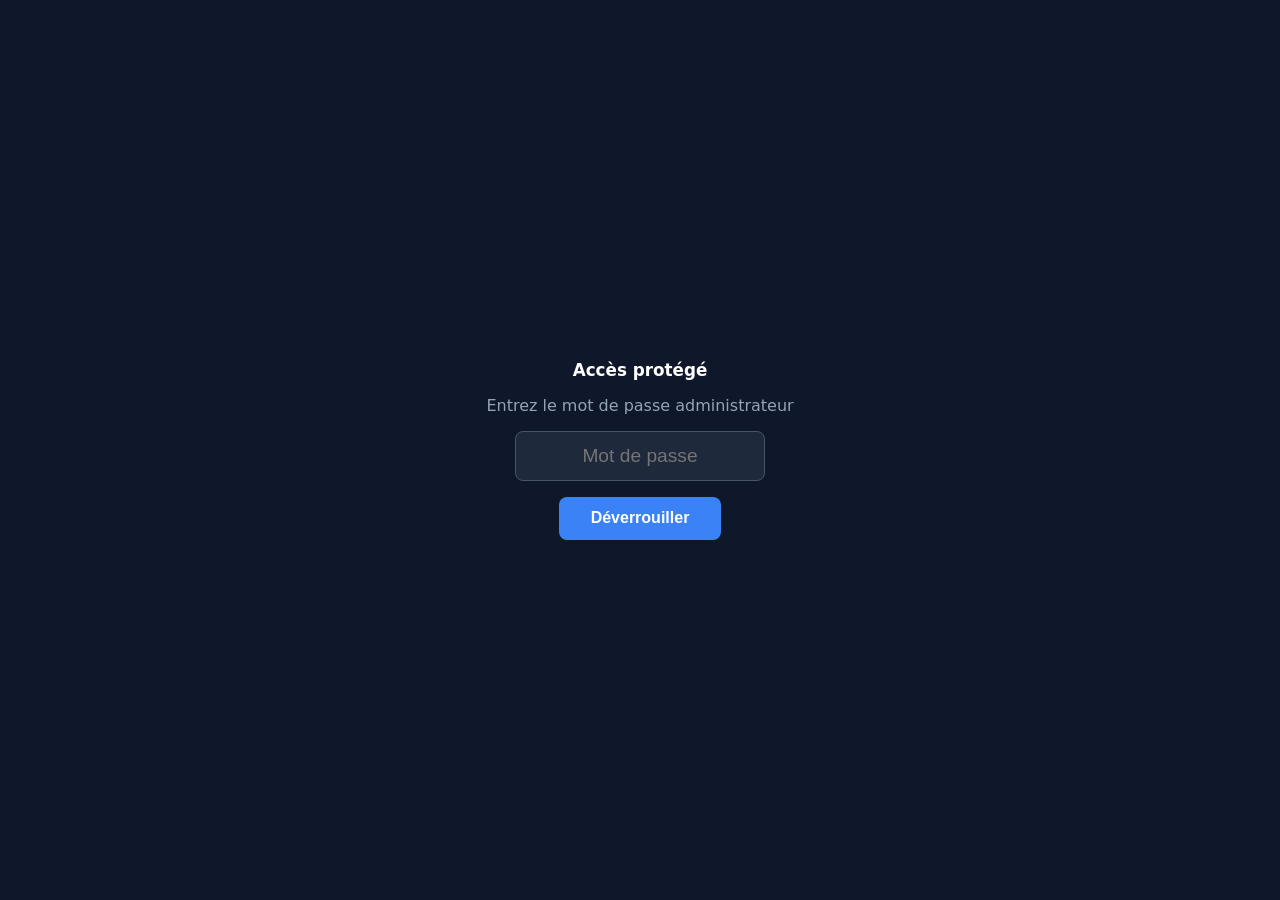
==== index.html @ da270c1a "Refactor index.html for improved layout and functionality Updated styles and structure for the appli" ====
<!DOCTYPE html>
<html lang="fr">
<head>
  <meta charset="UTF-8">
  <meta name="viewport" content="width=device-width, initial-scale=1.0">
  <title>Fusion Projet Kevin</title>
  <link rel="stylesheet" href="css/style.css">
  <style>
    /* Styles de base intégrés */
    body { font-family: system-ui, sans-serif; background-color: #0f172a; color: white; margin: 0; height: 100vh; display: flex; flex-direction: column; overflow: hidden; }
    #lockScreen { position: fixed; inset: 0; background: #0f172a; z-index: 9999; display: flex; flex-direction: column; justify-content: center; align-items: center; }
    input[type="password"] { padding: 0.8rem; border-radius: 8px; border: 1px solid #475569; background: #1e293b; color: white; width: 250px; text-align: center; margin-bottom: 1rem; font-size: 1.2rem; }
    button { padding: 0.8rem 2rem; background: #3b82f6; color: white; border: none; border-radius: 8px; font-weight: bold; cursor: pointer; font-size: 1rem; }
    button:active { background: #2563eb; }
    .hidden { display: none !important; }
    
    /* Styles de l'application */
    #appContent { display: flex; flex-direction: column; height: 100vh; }
    header { padding: 1rem; background: #1e293b; display: flex; justify-content: space-between; align-items: center; z-index: 10; }
    .filters { padding: 1rem; background: #1e293b; display: flex; gap: 1rem; flex-wrap: wrap; z-index: 10; border-bottom: 1px solid #334155; }
    select { padding: 0.5rem; border-radius: 6px; background: #0f172a; color: white; border: 1px solid #475569; }
    main { flex: 1; position: relative; background: #0f172a; }
    iframe { width: 100%; height: 100%; border: none; }
  </style>
</head>
<body>

  <!-- ÉCRAN DE VERROUILLAGE -->
  <div id="lockScreen">
    <h2 style="margin-bottom: 1rem;">Accès protégé</h2>
    <p style="color: #94a3b8; margin-bottom: 1rem;">Entrez le mot de passe administrateur</p>
    <input type="password" id="passwordInput" placeholder="Mot de passe" autocomplete="off">
    <button onclick="verifierMotDePasse()">Déverrouiller</button>
    <p id="errorMsg" style="color: #ef4444; margin-top: 1rem; display: none;">Mot de passe incorrect</p>
  </div>

  <!-- VOTRE APPLICATION -->
  <div id="appContent" class="hidden">
    <header>
      <h1 style="margin: 0; font-size: 1.2rem;">Tableau de bord Kevin</h1>
    </header>
    
    <!-- Filtres -->
    <div class="filters">
      <select id="moduleSelect">
        <option value="diagnostic">Auto-Diagnostic</option>
        <option value="bykevin">ByKevin</option>
        <option value="aide">Aide Technique</option>
        <option value="incendie">Étude Incendie</option>
        <option value="tech2026">2026Tech</option>
        <option value="autolegal">Auto-Legal (Lovable)</option>
      </select>

      <select id="techBaseSelect">
        <option value="">— Base technique véhicule —</option>
        <option value="moteur">Moteur / Injection</option>
        <option value="freinage">Freinage / ABS</option>
        <option value="electricite">Électricité / Calculateurs</option>
        <option value="carrosserie">Carrosserie / Structure</option>
        <option value="legal">Cadre juridique véhicule</option>
      </select>
    </div>

    <!-- Zone d'affichage des projets -->
    <main>
      <iframe id="moduleFrame" src="https://expertkevin06-cell.github.io/auto-diagnostic/" title="Module"></iframe>
    </main>
  </div>

  <script>
    // --- 1. GESTION DU MOT DE PASSE ---
    const MOT_DE_PASSE_ADMIN = "Kevin83600";

    function verifierMotDePasse() {
      const saisie = document.getElementById('passwordInput').value;
      const erreur = document.getElementById('errorMsg');
      
      if (saisie === MOT_DE_PASSE_ADMIN) {
        document.getElementById('lockScreen').style.display = 'none';
        document.getElementById('appContent').classList.remove('hidden');
      } else {
        erreur.style.display = 'block';
        document.getElementById('passwordInput').value = '';
      }
    }

    document.getElementById('passwordInput').addEventListener('keypress', function (e) {
      if (e.key === 'Enter') verifierMotDePasse();
    });

    // --- 2. GESTION DES MODULES (IFRAMES) ---
    const modules = {
      diagnostic: 'https://expertkevin06-cell.github.io/auto-diagnostic/',
      bykevin:    'https://expertkevin06-cell.github.io/bykevin/',
      aide:       'https://expertkevin06-cell.github.io/mon-aide-technique/',
      incendie:   'https://expertkevin06-cell.github.io/etude-incendie-by-kevin/',
      tech2026:   'https://expertkevin06-cell.github.io/2026tech/',
      autolegal:  'https://auto-legal-by-kevin.lovable.app/'
    };

    document.getElementById('moduleSelect').addEventListener('change', (e) => {
      const url = modules[e.target.value];
      if (url) document.getElementById('moduleFrame').src = url;
    });

    // --- 3. GESTION DES BASES TECHNIQUES ---
    const techBases = {
      moteur: "Codes défaut, procédures de diagnostic, schémas d'injection (À compléter).",
      freinage: "Valeurs de référence, procédures de purge, codes ABS (À compléter).",
      electricite: "Schémas électriques, affectation des broches, protocoles CAN (À compléter).",
      carrosserie: "Points de soudure, tolérances de mesure, procédures de redressage (À compléter).",
      legal: "Qualification juridique, articles applicables, démarches et délais (À compléter)."
    };

    document.getElementById('techBaseSelect').addEventListener('change', (e) => {
      const key = e.target.value;
      const frame = document.getElementById('moduleFrame');
      if (!key) {
        frame.src = modules[document.getElementById('moduleSelect').value];
        return;
      }
      // On affiche la base technique dans l'iframe sous forme de texte HTML simple
      const htmlContent = `
        <html><body style="background:#0f172a; color:white; font-family:sans-serif; padding:2rem;">
          <h2>Base technique : ${e.target.options[e.target.selectedIndex].text}</h2>
          <p style="color:#94a3b8; margin-top:1rem;">${techBases[key]}</p>
        </body></html>
      `;
      frame.srcdoc = htmlContent;
    });
  </script>

</body>
</html>
---- css/style.css ----
* { margin: 0; padding: 0; box-sizing: border-box; }

:root {
  --bg: #0f172a;
  --panel: #1e293b;
  --panel-2: #273549;
  --border: #475569;
  --text: #e2e8f0;
  --muted: #94a3b8;
  --primary: #3b82f6;
  --success: #10b981;
  --danger: #ef4444;
}

body {
  font-family: system-ui, -apple-system, "Segoe UI", sans-serif;
  background: var(--bg);
  color: var(--text);
  min-height: 100vh;
  overflow-x: hidden;
  position: relative;
}

/* ---------- Arrière-plan animé ---------- */
.bg-layer {
  position: fixed;
  inset: 0;
  pointer-events: none;
  z-index: 0;
  overflow: hidden;
}

.moving-car {
  position: absolute;
  bottom: 12%;
  width: 130px;
  opacity: 0.22;
  animation: drive 14s linear infinite;
}

@keyframes drive {
  0%   { left: -160px; }
  100% { left: 110%; }
}

.walking-goddess {
  position: absolute;
  bottom: 6%;
  right: 4%;
  width: 90px;
  opacity: 0.18;
  animation: walk 2.8s ease-in-out infinite alternate;
}

@keyframes walk {
  from { transform: translateY(0) rotate(-4deg); }
  to   { transform: translateY(-12px) rotate(4deg); }
}

/* ---------- En-tête ---------- */
header {
  position: relative;
  z-index: 2;
  display: flex;
  justify-content: space-between;
  align-items: center;
  padding: 1rem 1.5rem;
  background: rgba(30, 41, 59, 0.85);
  backdrop-filter: blur(10px);
  border-bottom: 1px solid var(--border);
}

h1 { font-size: 1.2rem; letter-spacing: 0.3px; }
h2 { font-size: 1.05rem; margin-bottom: 0.6rem; }
h3 { font-size: 0.95rem; margin-bottom: 0.4rem; color: var(--primary); }

#adminBtn {
  padding: 0.5rem 1rem;
  background: var(--primary);
  color: white;
  border: none;
  border-radius: 8px;
  cursor: pointer;
  font-weight: 500;
  transition: background 0.2s;
}
#adminBtn:hover { background: #2563eb; }

.hidden { display: none !important; }

/* ---------- Filtres ---------- */
.filters {
  position: relative;
  z-index: 2;
  display: flex;
  gap: 1rem;
  padding: 1rem 1.5rem;
  flex-wrap: wrap;
  align-items: center;
  background: rgba(30, 41, 59, 0.7);
  border-bottom: 1px solid var(--border);
}

select, input[type="text"], input[type="password"] {
  padding: 0.5rem 0.8rem;
  border-radius: 8px;
  border: 1px solid var(--border);
  background: var(--panel);
  color: var(--text);
  font-size: 0.9rem;
  outline: none;
  transition: border-color 0.2s;
}
select:focus, input:focus { border-color: var(--primary); }

label {
  display: flex;
  align-items: center;
  gap: 0.35rem;
  font-size: 0.88rem;
  cursor: pointer;
  color: var(--muted);
}
label input { accent-color: var(--primary); }

/* ---------- Zone principale ---------- */
#moduleContainer {
  position: relative;
  z-index: 2;
  height: calc(100vh - 200px);
  margin: 1rem;
  border-radius: 12px;
  overflow: hidden;
  background: var(--panel);
  border: 1px solid var(--border);
}

#moduleFrame { width: 100%; height: 100%; border: none; }

/* ---------- Base technique ---------- */
#techPanel {
  position: relative;
  z-index: 2;
  margin: 0 1rem 1rem;
  padding: 1rem;
  background: var(--panel-2);
  border-radius: 12px;
  border: 1px solid var(--border);
  min-height: 60px;
}

#techContent h3 { color: var(--primary); margin-bottom: 0.5rem; }
#techContent p { color: var(--muted); line-height: 1.5; font-size: 0.9rem; }

/* ---------- Cartes ---------- */
.card {
  background: var(--panel-2);
  border: 1px solid var(--border);
  border-radius: 10px;
  padding: 1rem;
  margin-bottom: 0.8rem;
}

/* ---------- Accès tiers ---------- */
.access-item {
  display: flex;
  justify-content: space-between;
  align-items: center;
  padding: 0.6rem 0.8rem;
  margin-bottom: 0.5rem;
  border-radius: 8px;
  background: var(--panel-2);
  border-left: 4px solid var(--border);
}
.access-item.granted { border-left-color: var(--success); }
.access-item.revoked { border-left-color: var(--danger); }

.access-item button {
  padding: 0.35rem 0.8rem;
  background: var(--danger);
  color: white;
  border: none;
  border-radius: 6px;
  cursor: pointer;
  font-size: 0.8rem;
}

/* ---------- Boutons génériques ---------- */
.btn {
  padding: 0.5rem 1rem;
  border: none;
  border-radius: 8px;
  cursor: pointer;
  font-weight: 500;
  transition: opacity 0.2s;
}
.btn:hover { opacity: 0.85; }
.btn-primary { background: var(--primary); color: white; }
.btn-success { background: var(--success); color: white; }
.btn-danger  { background: var(--danger); color: white; }

/* ---------- Page admin ---------- */
.admin-main {
  position: relative;
  z-index: 2;
  padding: 2rem;
  max-width: 640px;
  margin: 0 auto;
}

.section { margin-bottom: 2rem; }

#passwordStatus {
  margin: 0.5rem 0 1rem;
  font-size: 0.9rem;
  color: var(--muted);
}
#passwordStatus.ok { color: var(--success); }
#passwordStatus.warn { color: #f59e0b; }
#passwordStatus.err { color: var(--danger); }

.row {
  display: flex;
  gap: 0.5rem;
  margin: 0.5rem 0;
}
.row input { flex: 1; }
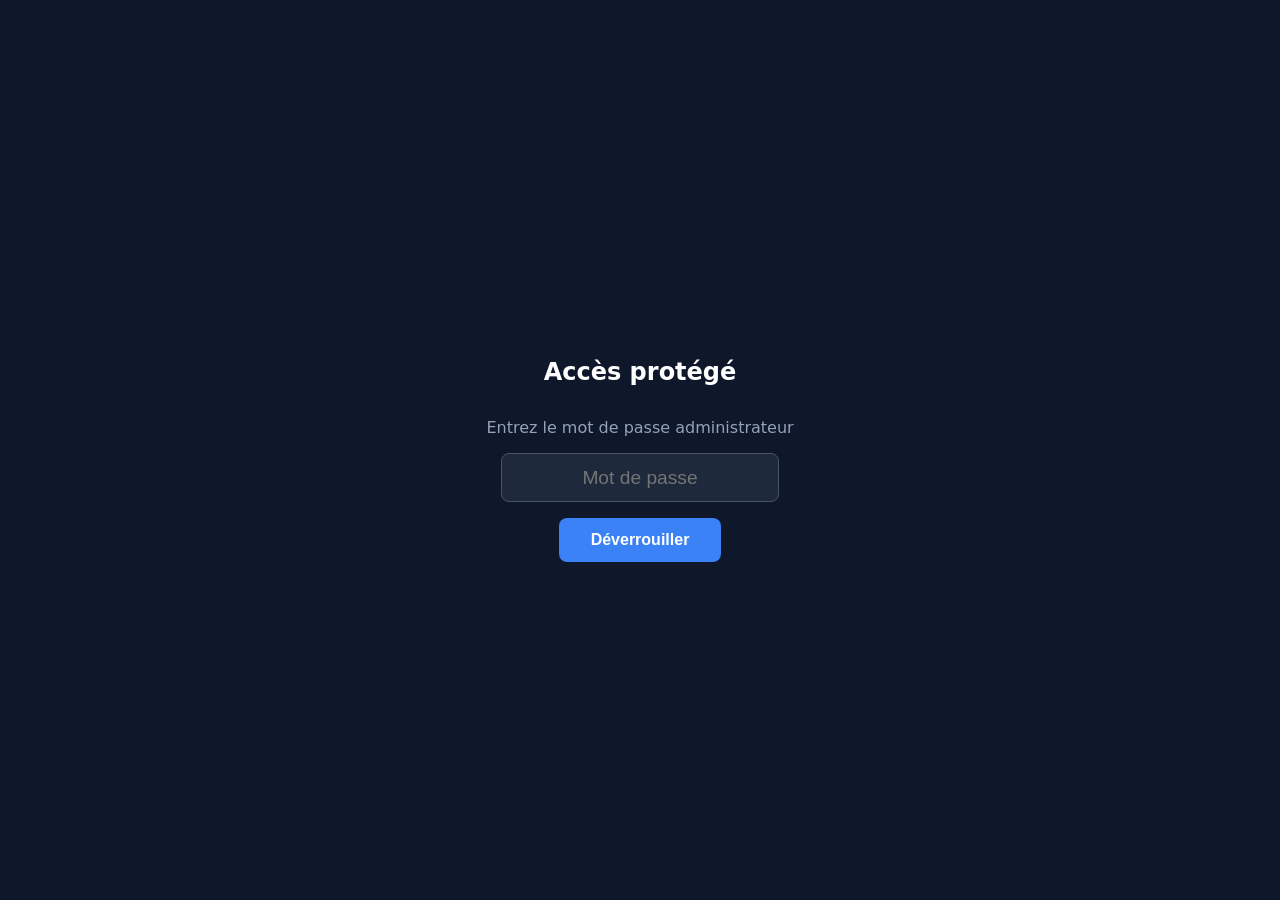
==== commit a3a80aa4: "Enhance index.html with additional styles and comments" ====
--- a/index.html
+++ b/index.html
@@ -4,10 +4,17 @@
   <meta charset="UTF-8">
   <meta name="viewport" content="width=device-width, initial-scale=1.0">
   <title>Fusion Projet Kevin</title>
-  <link rel="stylesheet" href="css/style.css">
+  
+  <!-- Lien vers le manifeste pour l'icône et l'application (PWABuilder) -->
+  <link rel="manifest" href="manifest.json">
+  <link rel="apple-touch-icon" href="assets/icon-192.png">
+  <meta name="theme-color" content="#1e293b">
+
   <style>
     /* Styles de base intégrés */
     body { font-family: system-ui, sans-serif; background-color: #0f172a; color: white; margin: 0; height: 100vh; display: flex; flex-direction: column; overflow: hidden; }
+    
+    /* Écran de verrouillage */
     #lockScreen { position: fixed; inset: 0; background: #0f172a; z-index: 9999; display: flex; flex-direction: column; justify-content: center; align-items: center; }
     input[type="password"] { padding: 0.8rem; border-radius: 8px; border: 1px solid #475569; background: #1e293b; color: white; width: 250px; text-align: center; margin-bottom: 1rem; font-size: 1.2rem; }
     button { padding: 0.8rem 2rem; background: #3b82f6; color: white; border: none; border-radius: 8px; font-weight: bold; cursor: pointer; font-size: 1rem; }
@@ -16,9 +23,9 @@
     
     /* Styles de l'application */
     #appContent { display: flex; flex-direction: column; height: 100vh; }
-    header { padding: 1rem; background: #1e293b; display: flex; justify-content: space-between; align-items: center; z-index: 10; }
+    header { padding: 1rem; background: #1e293b; display: flex; justify-content: space-between; align-items: center; z-index: 10; border-bottom: 1px solid #334155; }
     .filters { padding: 1rem; background: #1e293b; display: flex; gap: 1rem; flex-wrap: wrap; z-index: 10; border-bottom: 1px solid #334155; }
-    select { padding: 0.5rem; border-radius: 6px; background: #0f172a; color: white; border: 1px solid #475569; }
+    select { padding: 0.5rem; border-radius: 6px; background: #0f172a; color: white; border: 1px solid #475569; font-size: 0.95rem; }
     main { flex: 1; position: relative; background: #0f172a; }
     iframe { width: 100%; height: 100%; border: none; }
   </style>
@@ -40,7 +47,7 @@
       <h1 style="margin: 0; font-size: 1.2rem;">Tableau de bord Kevin</h1>
     </header>
     
-    <!-- Filtres -->
+    <!-- Filtres et Menus Déroulants -->
     <div class="filters">
       <select id="moduleSelect">
         <option value="diagnostic">Auto-Diagnostic</option>
@@ -49,6 +56,8 @@
         <option value="incendie">Étude Incendie</option>
         <option value="tech2026">2026Tech</option>
         <option value="autolegal">Auto-Legal (Lovable)</option>
+        <option value="rapport">Expert Auto (Rapport Juridique)</option>
+        <option value="autodiag">AutoDiag Pro (Formation)</option>
       </select>
 
       <select id="techBaseSelect">
@@ -61,7 +70,7 @@
       </select>
     </div>
 
-    <!-- Zone d'affichage des projets -->
+    <!-- Zone d'affichage des projets (Iframe) -->
     <main>
       <iframe id="moduleFrame" src="https://expertkevin06-cell.github.io/auto-diagnostic/" title="Module"></iframe>
     </main>
@@ -84,6 +93,7 @@
       }
     }
 
+    // Validation avec la touche Entrée
     document.getElementById('passwordInput').addEventListener('keypress', function (e) {
       if (e.key === 'Enter') verifierMotDePasse();
     });
@@ -95,12 +105,18 @@
       aide:       'https://expertkevin06-cell.github.io/mon-aide-technique/',
       incendie:   'https://expertkevin06-cell.github.io/etude-incendie-by-kevin/',
       tech2026:   'https://expertkevin06-cell.github.io/2026tech/',
-      autolegal:  'https://auto-legal-by-kevin.lovable.app/'
+      autolegal:  'https://auto-legal-by-kevin.lovable.app/',
+      rapport:    'https://expertkevin06-cell.github.io/rapport-juridique-precis-tech/',
+      autodiag:   'https://expertkevin06-cell.github.io/autodiag-formation-auto/'
     };
 
     document.getElementById('moduleSelect').addEventListener('change', (e) => {
       const url = modules[e.target.value];
-      if (url) document.getElementById('moduleFrame').src = url;
+      if (url) {
+        document.getElementById('moduleFrame').src = url;
+        // Réinitialise le 2e menu déroulant si on change de projet
+        document.getElementById('techBaseSelect').value = "";
+      }
     });
 
     // --- 3. GESTION DES BASES TECHNIQUES ---
@@ -115,16 +131,22 @@
     document.getElementById('techBaseSelect').addEventListener('change', (e) => {
       const key = e.target.value;
       const frame = document.getElementById('moduleFrame');
+      
       if (!key) {
+        // Si on sélectionne le choix vide, on remet le module principal
         frame.src = modules[document.getElementById('moduleSelect').value];
         return;
       }
+      
       // On affiche la base technique dans l'iframe sous forme de texte HTML simple
       const htmlContent = `
-        <html><body style="background:#0f172a; color:white; font-family:sans-serif; padding:2rem;">
-          <h2>Base technique : ${e.target.options[e.target.selectedIndex].text}</h2>
-          <p style="color:#94a3b8; margin-top:1rem;">${techBases[key]}</p>
-        </body></html>
+        <html>
+          <body style="background:#0f172a; color:white; font-family:sans-serif; padding:2rem;">
+            <h2 style="color:#3b82f6;">Base technique : ${e.target.options[e.target.selectedIndex].text}</h2>
+            <p style="color:#94a3b8; margin-top:1rem; line-height:1.5;">${techBases[key]}</p>
+            <p style="color:#475569; margin-top:2rem; font-size:0.8rem;">Contenu à personnaliser avec vos données réelles.</p>
+          </body>
+        </html>
       `;
       frame.srcdoc = htmlContent;
     });
